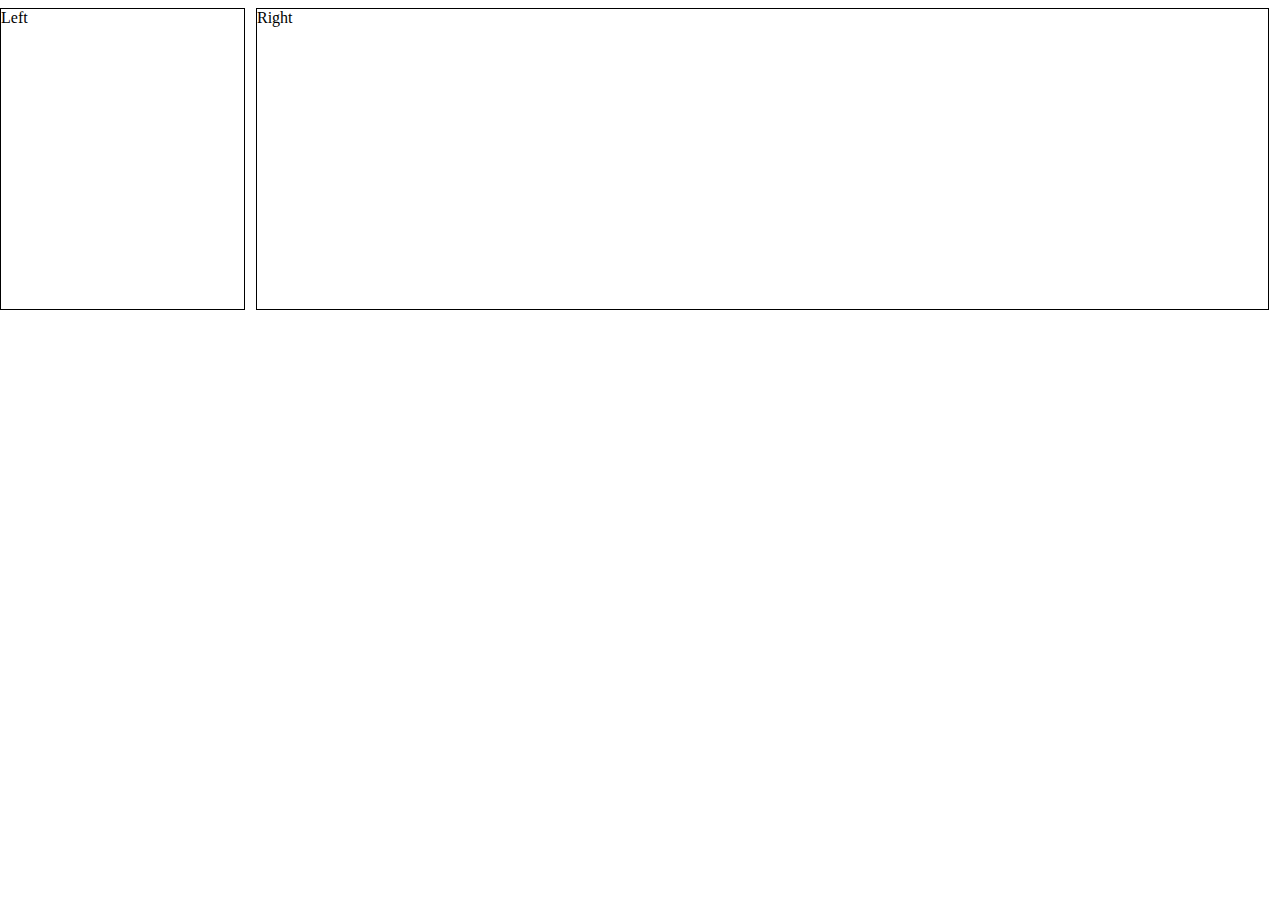
==== positioning_pract.html @ ab0e033b "first positioning" ====
<!DOCTYPE html>
<html lang="en">
<head>
    <meta charset="UTF-8">
    <meta name="viewport" content="width=device-width, initial-scale=1.0">
    <meta http-equiv="X-UA-Compatible" content="ie=edge">
    <title>Document</title>
    <style>
    #left{
        position:absolute;
        left:0px;
        width: 19%;
        border: solid black 1px;
        display: inline-block;
        height:300px;
    }
    #right{
        position: absolute;
        left:20%;
        width:79%;
        border:solid black 1px;
        display:inline-block;
        height:300px;
    }
    </style>
</head>
<body>
    <div id="left">Left</div>
    <div id="right">Right</div>
</body>
</html>
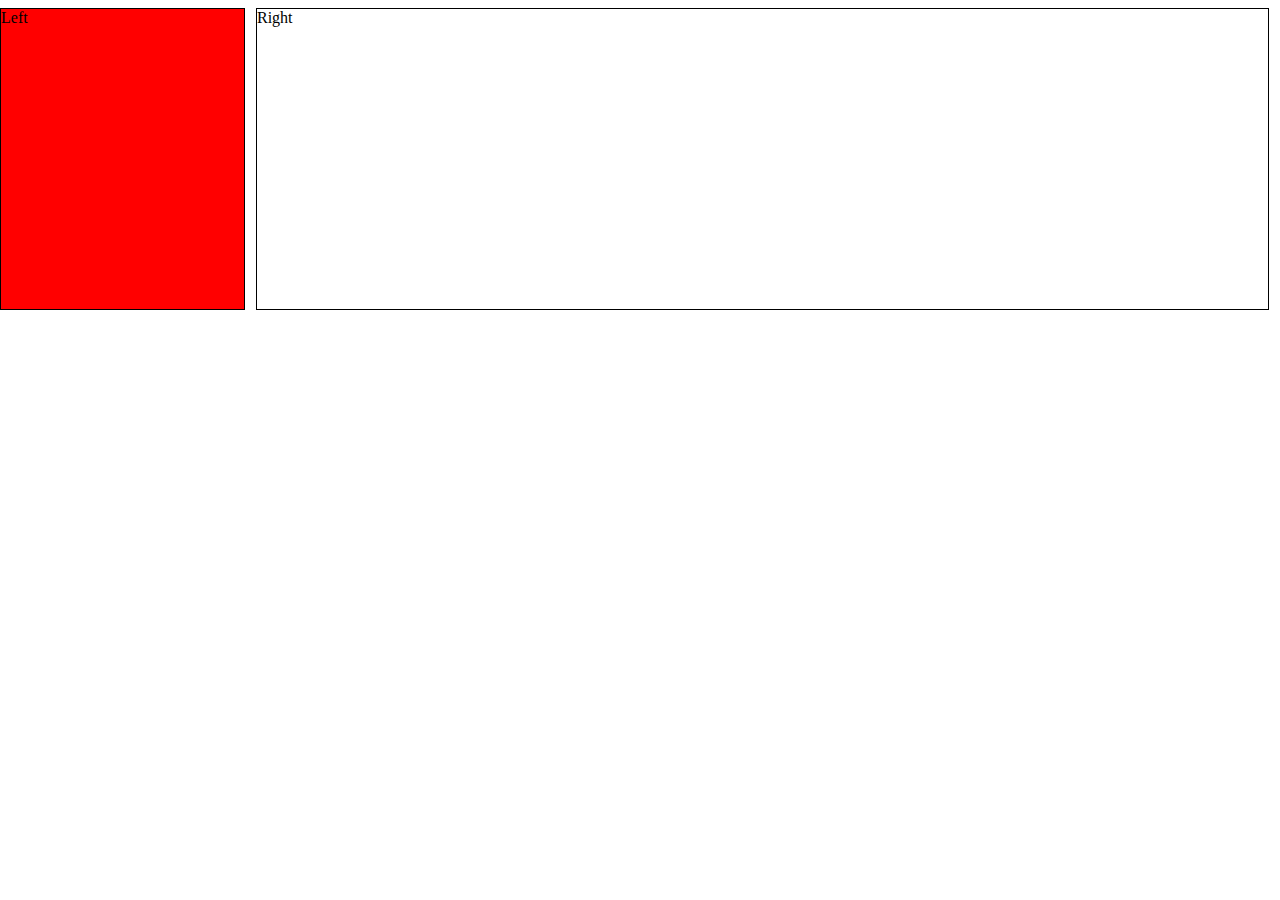
==== commit d2f22773: "floats" ====
--- a/positioning_pract.html
+++ b/positioning_pract.html
@@ -13,6 +13,7 @@
         border: solid black 1px;
         display: inline-block;
         height:300px;
+        background-color: red;
     }
     #right{
         position: absolute;
